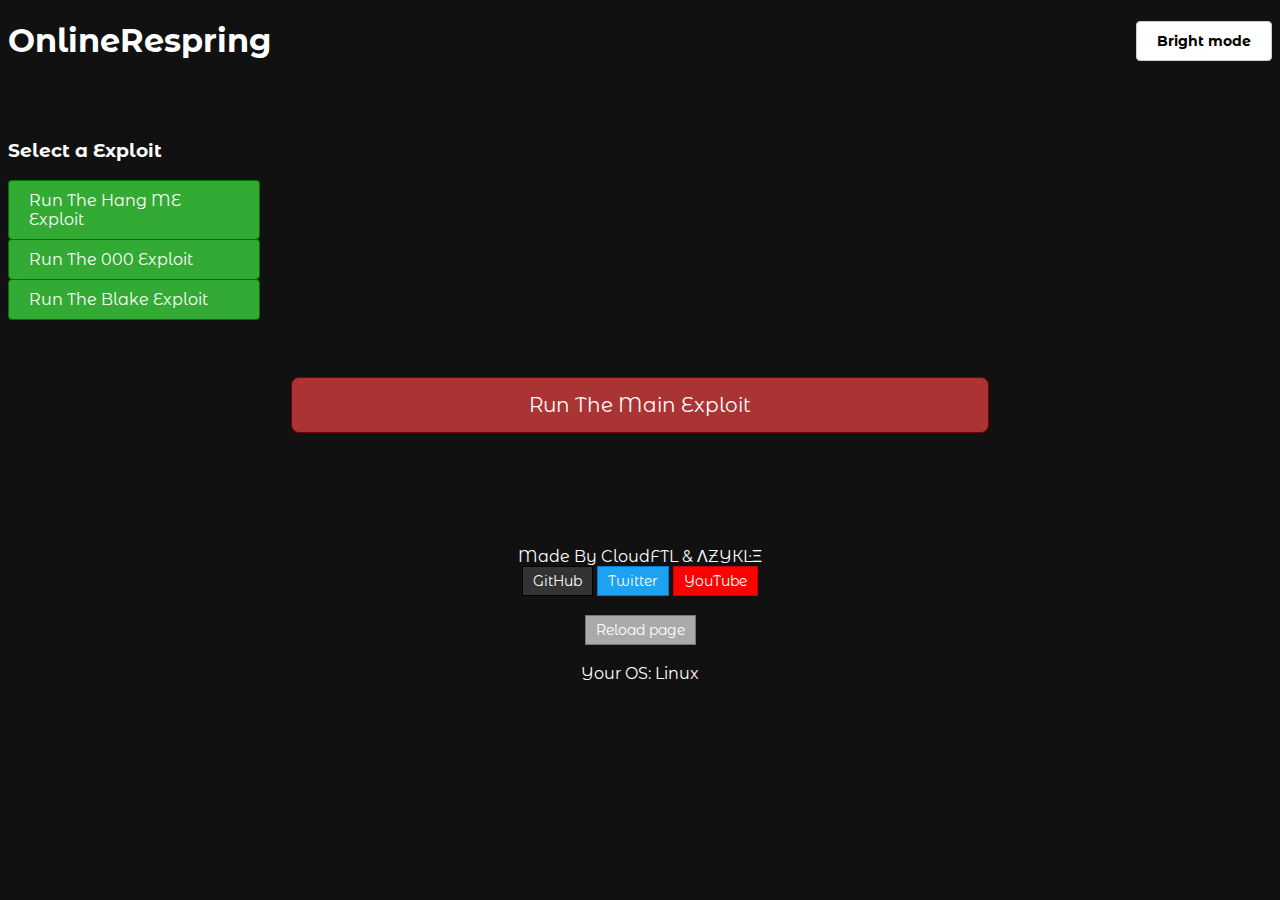
==== dark.html @ 5fc775c4 "Update dark.html" ====
<!DOCTYPE html>
<html>
	<head>	
		<title>OnlineRespring</title>
		<meta name="viewport" content="width=device-width, initial-scale=1.0">
		<link rel="apple-touch-icon-precomposed" href="addtohomescreen/icondark.jpg">
		<script language="javascript">
			function change() {
			document.all("execute").innerHTML="IT HAS BEEN DONE!"
			}
			var host = "http://github.com/CloudFTL/OnlineRespring";
			if ((host == window.location.host) && (window.location.protocol != "https:"))
			window.location.protocol = "https";
			function myFunction() {
			location.reload();
			}
			function warning() {
			var reply;
			if (confirm("Are you sure about that?\nThis could permanently damage your device!")) {
			document.getElementById("tohide").style.display="none";
			document.getElementById("toshow").style.display="block";
			reply = 'You can now run the exploits!';
			}
			else {
			reply = "You have to confirm that you know the risk!";
			}
			document.getElementById("execute").innerHTML = reply;
			}
		</script>
		<style>
			@import url("https://fonts.googleapis.com/css?family=Montserrat+Alternates");
			body {
			font-family: 'Montserrat Alternates', sans-serif;
			}
			::selection {
			background: #E0E0E0;
			}
			::-moz-selection {
			background: #E0E0E0;
			}
			.bm {
			background-color: #FFFFFF;
			border: 1px solid #CCCCCC;
			border-radius: 4px;
			color: #000000;
			cursor: pointer;
			display: inline;
			float: right;
			font-size: 14px;
			padding: 10px 20px;
			text-align: right;
			text-decoration: none;
			}
			.bm:hover {
			background-color: #CCCCCC;
			}
			.b1 {
			background-color: #33AA33;
			border: 1px solid #007700;
			border-bottom: none;
			border-radius: 4px;
			color: #FFFFFF;
			cursor: pointer;
			display: block;
			font-size: 16px;
			padding: 10px 20px;
			text-align: left;
			text-decoration: none;
			width: 210px;
			}
			.b1:hover {
			background-color: #007700;
			}
			.b2 {
			background-color: #33AA33;
			border: 1px solid #007700;
			border-radius: 4px;
			color: #FFFFFF;
			cursor: pointer;
			display: block;
			font-size: 16px;
			padding: 10px 20px;
			text-align: left;
			text-decoration: none;
			width: 210px;
			}
			.b2:hover {
			background-color: #007700;
			}
			.b3 {
			background-color: #AA3333;
			border: 1px solid #770000;
			border-radius: 8px;
			color: #FFFFFF;
			cursor: pointer;
			display: inline-block;
			font-size: 20px;
			padding: 15px 32px;
			text-align: center;
			text-decoration: none;
			width: 50%;
			}
			.b3:hover {
			background-color: #770000;
			}
			.b4 {
			background-color: #333333;
			border: 1px solid #000000;
			color: #FFFFFF;
			cursor: pointer;
			display: inline-block;
			font-size: 14px;
			padding: 5px 10px;
			text-align: center;
			text-decoration: none;
			}
			.b4:hover {
			background-color: #000000;
			}
			.b5 {
			background-color: #1DA1F2;
			border: 1px solid #0077CC;
			color: #FFFFFF;
			cursor: pointer;
			display: inline-block;
			font-size: 14px;
			padding: 5px 10px;
			text-align: center;
			text-decoration: none;
			}
			.b5:hover {
			background-color: #0077CC;
			}
			.b6 {
			background-color: #FF0000;
			border: 1px solid #CC0000;
			color: #FFFFFF;
			cursor: pointer;
			display: inline-block;
			font-size: 14px;
			padding: 5px 10px;
			text-align: center;
			text-decoration: none;
			}
			.b6:hover {
			background-color: #CC0000;
			}
			.b7 {
			background-color: #AAAAAA;
			border: 1px solid #777777;
			color: #FFFFFF;
			cursor: pointer;
			display: inline-block;
			font-size: 14px;
			padding: 5px 10px;
			text-align: center;
			text-decoration: none;
			}
			.b7:hover {
			background-color: #777777;
			}
			body {
			background-color: #111111;
			color: #FFFFFF;
			}
			.s {
			background-color: #0000AA;
			border: 1px solid #000077;
			color: #FFFFFF;
			display: inline-block;
			padding: 5px 10px;
			width:45%;
			}
			.s select {
			background-color: #0000AA;
			border: 1px solid #000077;
			color: #FFFFFF;
			cursor: pointer;
			display: inline-block;
			font-family: 'Montserrat Alternates', sans-serif;
			font-size: 16px;
			text-decoration: underline;
			width:30px
			-webkit-appearance: none;
			}
			@media only screen and (max-width: 444px) {
			.b3 {
			width: 75%;
			}
			.s {
			width:70%;
			}
			}
		</style>
	</head>
	<body>
		<div>
			<h1>OnlineRespring<a href="index.html" class="bm">Bright mode</a></h1>
			<br><br>
			<h3>Select a Exploit</h3>
			<div id="tohide">
				<a class="b1" onclick="warning()">Run The Hang ME Exploit</a>
				<a class="b1" onclick="warning()">Run The 000 Exploit</a>
				<a class="b2" onclick="warning()">Run The Blake Exploit</a>
				<br><br><br>
				<center>
					<a class="b3" onclick="warning()">Run The Main Exploit</a>
					<br><br><br><br>
				</center>
			</div>
			<div id="toshow" style="display:none">
				<a class="b1" onclick="change()" href="itms-services://?action=download-manifest&url=https://raw.githubusercontent.com/CloudFTL/OnlineRespring/master/SlowDownMyDevice.plist">Run The Hang ME Exploit</a>
				<a class="b1" onclick="change()" href="itms-services://?action=download-manifest&url=https://raw.githubusercontent.com/CloudFTL/OnlineRespring/master/respring000.plist">Run The 000 Exploit</a>
				<a class="b2" onclick="change()" href="itms-services://?action=download-manifest&url=https://raw.githubusercontent.com/CloudFTL/OnlineRespring/master/respring10.plist">Run The Blake Exploit</a>
				<br><br><br>
				<center>
					<a class="b3" onclick="change()" href="itms-services://?action=download-manifest&url=https://raw.githubusercontent.com/CloudFTL/OnlineRespring/master/respring.plist">Run The Main Exploit</a>
					<br><br>
					<div class="s">
						Here you can choose a exploit to add it to your home screen:
						<select onchange="document.location.href=this.value"> 
							<option selected value="">select option</option>
							<option value="addtohomescreen/addtohomescreenhangmebright.html">Hang ME (Bright mode)</option>
							<option value="addtohomescreen/addtohomescreenhangmedark.html">Hang ME (Dark mode)</option>
							<option value="addtohomescreen/addtohomescreen000bright.html">000 (Bright mode)</option>
							<option value="addtohomescreen/addtohomescreen000dark.html">000 (Dark mode)</option>
							<option value="addtohomescreen/addtohomescreenblakebright.html">Blake (Bright mode)</option>
							<option value="addtohomescreen/addtohomescreenblakedark.html">Blake (Dark mode)</option>
							<option value="addtohomescreen/addtohomescreenmainbright.html">Main (Bright mode)</option>
							<option value="addtohomescreen/addtohomescreenmaindark.html">Main (Dark mode)</option>
						</select>
					</div>
				</center>
			</div>
			<center>
				<br><br><br>
				<div id="execute">Made By CloudFTL & ΛZYКĿΞ</div>
				<a class=b4 href="https://github.com/CloudFTL">GitHub</a>
				<a class=b5 href="https://twitter.com/CloudFTL">Twitter</a>
				<a class=b6 href="https://youtube.com/CloudFTL">YouTube</a>
				<br><br>
				<a class=b7 onclick="myFunction()">Reload page</a>
				<br><br>
				<script type="text/javascript" src="detect.js"></script>
			</center>
		</div>
	</body>
</html>
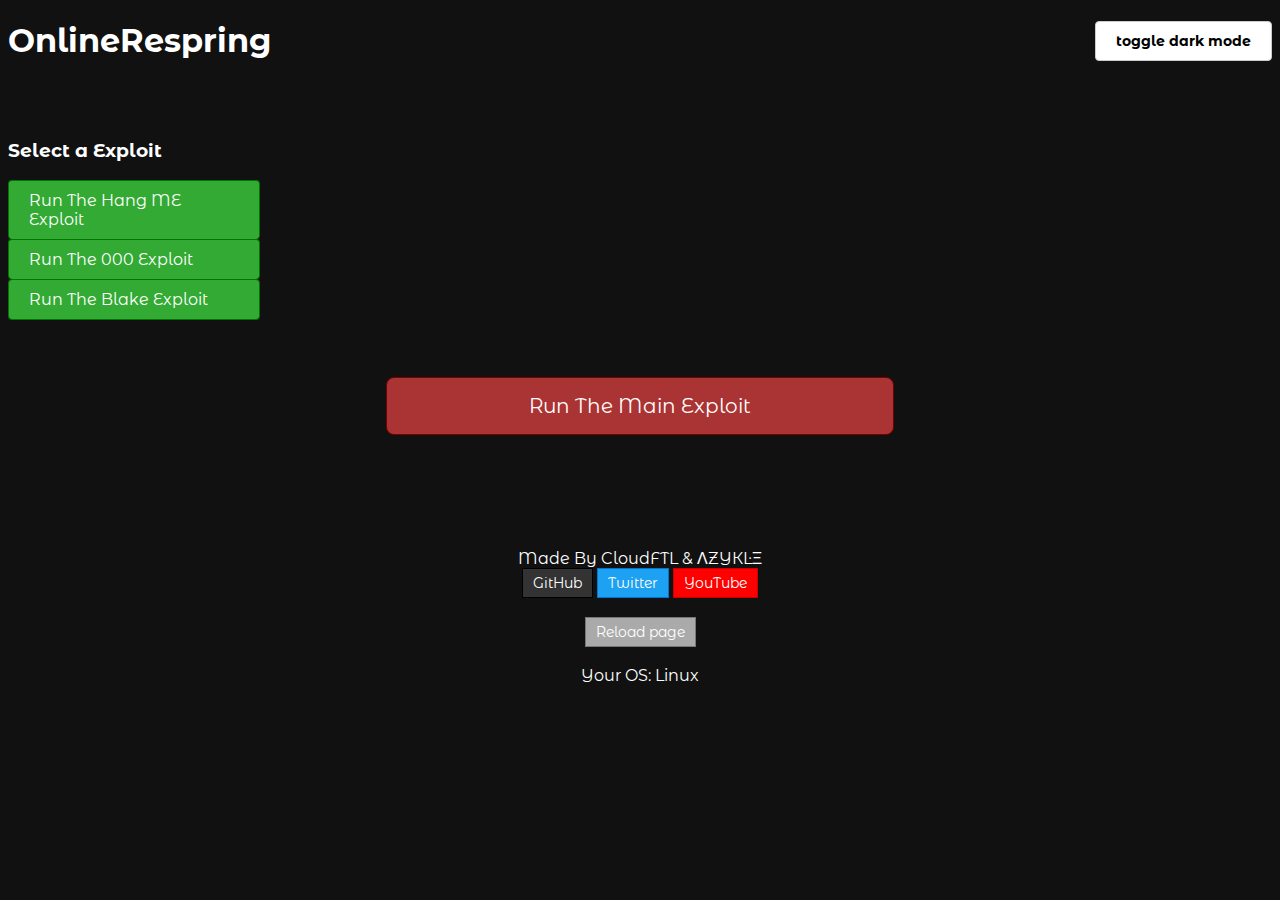
==== commit 4b4b22ba: "Update dark.html" ====
--- a/dark.html
+++ b/dark.html
@@ -3,7 +3,7 @@
 	<head>	
 		<title>OnlineRespring</title>
 		<meta name="viewport" content="width=device-width, initial-scale=1.0">
-		<link rel="apple-touch-icon-precomposed" href="addtohomescreen/icondark.jpg">
+		<link rel="apple-touch-icon-precomposed" href="addtohomescreen/iconbright.jpg">
 		<script language="javascript">
 			function change() {
 			document.all("execute").innerHTML="IT HAS BEEN DONE!"
@@ -26,6 +26,11 @@
 			}
 			document.getElementById("execute").innerHTML = reply;
 			}
+			function toggledarkmode() {
+			var body = document.getElementById("tdm");
+			var currentClass = body.className;
+			body.className = currentClass == "dm" ? "bm" : "dm";
+			}
 		</script>
 		<style>
 			@import url("https://fonts.googleapis.com/css?family=Montserrat+Alternates");
@@ -33,26 +38,10 @@
 			font-family: 'Montserrat Alternates', sans-serif;
 			}
 			::selection {
-			background: #E0E0E0;
+			background: #555555;
 			}
 			::-moz-selection {
-			background: #E0E0E0;
-			}
-			.bm {
-			background-color: #FFFFFF;
-			border: 1px solid #CCCCCC;
-			border-radius: 4px;
-			color: #000000;
-			cursor: pointer;
-			display: inline;
-			float: right;
-			font-size: 14px;
-			padding: 10px 20px;
-			text-align: right;
-			text-decoration: none;
-			}
-			.bm:hover {
-			background-color: #CCCCCC;
+			background: #555555;
 			}
 			.b1 {
 			background-color: #33AA33;
@@ -95,10 +84,10 @@
 			cursor: pointer;
 			display: inline-block;
 			font-size: 20px;
-			padding: 15px 32px;
-			text-align: center;
-			text-decoration: none;
-			width: 50%;
+			padding: 16px 32px;
+			text-align: center;
+			text-decoration: none;
+			width: 35%;
 			}
 			.b3:hover {
 			background-color: #770000;
@@ -159,17 +148,13 @@
 			.b7:hover {
 			background-color: #777777;
 			}
-			body {
-			background-color: #111111;
-			color: #FFFFFF;
-			}
 			.s {
 			background-color: #0000AA;
 			border: 1px solid #000077;
 			color: #FFFFFF;
 			display: inline-block;
-			padding: 5px 10px;
-			width:45%;
+			padding: 10px 20px;
+			width:30%;
 			}
 			.s select {
 			background-color: #0000AA;
@@ -180,22 +165,57 @@
 			font-family: 'Montserrat Alternates', sans-serif;
 			font-size: 16px;
 			text-decoration: underline;
-			width:30px
 			-webkit-appearance: none;
 			}
-			@media only screen and (max-width: 444px) {
+			@media only screen and (max-width: 666px) {
 			.b3 {
+			padding: 10px 20px;
 			width: 75%;
 			}
 			.s {
+			padding: 5px 10px;
 			width:70%;
 			}
+			}
+			.tm {
+			border-radius: 4px;
+			cursor: pointer;
+			display: inline;
+			float: right;
+			font-size: 14px;
+			padding: 10px 20px;
+			text-align: right;
+			text-decoration: none;
+			}
+			body.bm {
+			background-color: #FFFFFF;
+			color: #000000;
+			}
+			body.bm a[class="tm"] {
+			background-color: #333333;
+			border: 1px solid #000000;
+			color: #FFFFFF;
+			}
+			body.bm a[class="tm"]:hover {
+			background-color: #000000;
+			}
+			body.dm {
+			background-color: #111111;
+			color: #FFFFFF;
+			}
+			body.dm a[class="tm"] {
+			background-color: #FFFFFF;
+			border: 1px solid #CCCCCC;
+			color: #000000;
+			}
+			body.dm a[class="tm"]:hover {
+			background-color: #CCCCCC;
 			}
 		</style>
 	</head>
-	<body>
+	<body id="tdm" class="dm">
 		<div>
-			<h1>OnlineRespring<a href="index.html" class="bm">Bright mode</a></h1>
+			<h1>OnlineRespring<a class="tm" onclick="toggledarkmode()">toggle dark mode</a></h1>
 			<br><br>
 			<h3>Select a Exploit</h3>
 			<div id="tohide">
@@ -220,14 +240,14 @@
 						Here you can choose a exploit to add it to your home screen:
 						<select onchange="document.location.href=this.value"> 
 							<option selected value="">select option</option>
-							<option value="addtohomescreen/addtohomescreenhangmebright.html">Hang ME (Bright mode)</option>
-							<option value="addtohomescreen/addtohomescreenhangmedark.html">Hang ME (Dark mode)</option>
-							<option value="addtohomescreen/addtohomescreen000bright.html">000 (Bright mode)</option>
-							<option value="addtohomescreen/addtohomescreen000dark.html">000 (Dark mode)</option>
-							<option value="addtohomescreen/addtohomescreenblakebright.html">Blake (Bright mode)</option>
-							<option value="addtohomescreen/addtohomescreenblakedark.html">Blake (Dark mode)</option>
-							<option value="addtohomescreen/addtohomescreenmainbright.html">Main (Bright mode)</option>
-							<option value="addtohomescreen/addtohomescreenmaindark.html">Main (Dark mode)</option>
+							<option value="addtohomescreen/addtohomescreenhangmebright.html">Hang ME (bright mode)</option>
+							<option value="addtohomescreen/addtohomescreenhangmedark.html">Hang ME (dark mode)</option>
+							<option value="addtohomescreen/addtohomescreen000bright.html">000 (bright mode)</option>
+							<option value="addtohomescreen/addtohomescreen000dark.html">000 (dark mode)</option>
+							<option value="addtohomescreen/addtohomescreenblakebright.html">Blake (bright mode)</option>
+							<option value="addtohomescreen/addtohomescreenblakedark.html">Blake (dark mode)</option>
+							<option value="addtohomescreen/addtohomescreenmainbright.html">Main (bright mode)</option>
+							<option value="addtohomescreen/addtohomescreenmaindark.html">Main (dark mode)</option>
 						</select>
 					</div>
 				</center>
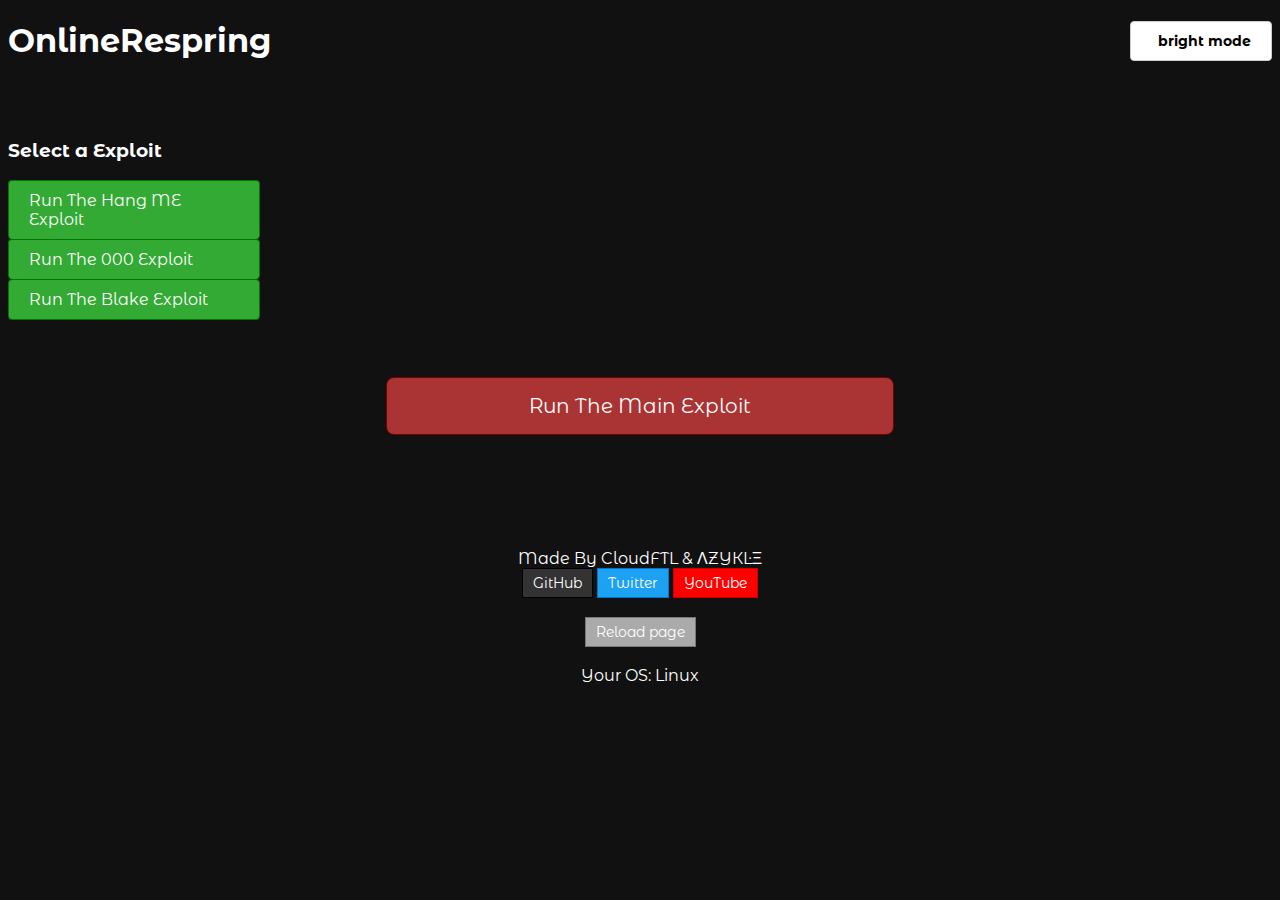
==== commit ea95cdc8: "Update dark.html" ====
--- a/dark.html
+++ b/dark.html
@@ -1,9 +1,11 @@
 <!DOCTYPE html>
-<html>
+<html lang="en">
 	<head>	
 		<title>OnlineRespring</title>
+		<meta charset="utf-8">
 		<meta name="viewport" content="width=device-width, initial-scale=1.0">
-		<link rel="apple-touch-icon-precomposed" href="addtohomescreen/iconbright.jpg">
+		<link rel="apple-touch-icon-precomposed" href="addtohomescreen/icon.jpg">
+		<link rel="icon" type="image/jpg" href="addtohomescreen/icon.jpg">
 		<script language="javascript">
 			function change() {
 			document.all("execute").innerHTML="IT HAS BEEN DONE!"
@@ -30,6 +32,13 @@
 			var body = document.getElementById("tdm");
 			var currentClass = body.className;
 			body.className = currentClass == "dm" ? "bm" : "dm";
+			var button = document.getElementById("bt").innerHTML
+			if (button == "dark mode") {
+			document.getElementById("bt").innerHTML = "bright mode"
+			}
+			else {
+			document.getElementById("bt").innerHTML = "dark mode"
+			}
 			}
 		</script>
 		<style>
@@ -38,10 +47,14 @@
 			font-family: 'Montserrat Alternates', sans-serif;
 			}
 			::selection {
-			background: #555555;
+			background: rgba(0, 0, 0, 0);
+			color: #FF0000;
+			text-shadow: #FF0000 0px 0px 10px;
 			}
 			::-moz-selection {
-			background: #555555;
+			background: rgba(0, 0, 0, 0);
+			color: #FF0000;
+			text-shadow: #FF0000 0px 0px 10px;
 			}
 			.b1 {
 			background-color: #33AA33;
@@ -174,7 +187,7 @@
 			}
 			.s {
 			padding: 5px 10px;
-			width:70%;
+			width: 70%;
 			}
 			}
 			.tm {
@@ -186,6 +199,7 @@
 			padding: 10px 20px;
 			text-align: right;
 			text-decoration: none;
+			width: 100px;
 			}
 			body.bm {
 			background-color: #FFFFFF;
@@ -215,7 +229,7 @@
 	</head>
 	<body id="tdm" class="dm">
 		<div>
-			<h1>OnlineRespring<a class="tm" onclick="toggledarkmode()">toggle dark mode</a></h1>
+			<h1>OnlineRespring<a id="bt" class="tm" onclick="toggledarkmode()">bright mode</a></h1>
 			<br><br>
 			<h3>Select a Exploit</h3>
 			<div id="tohide">
